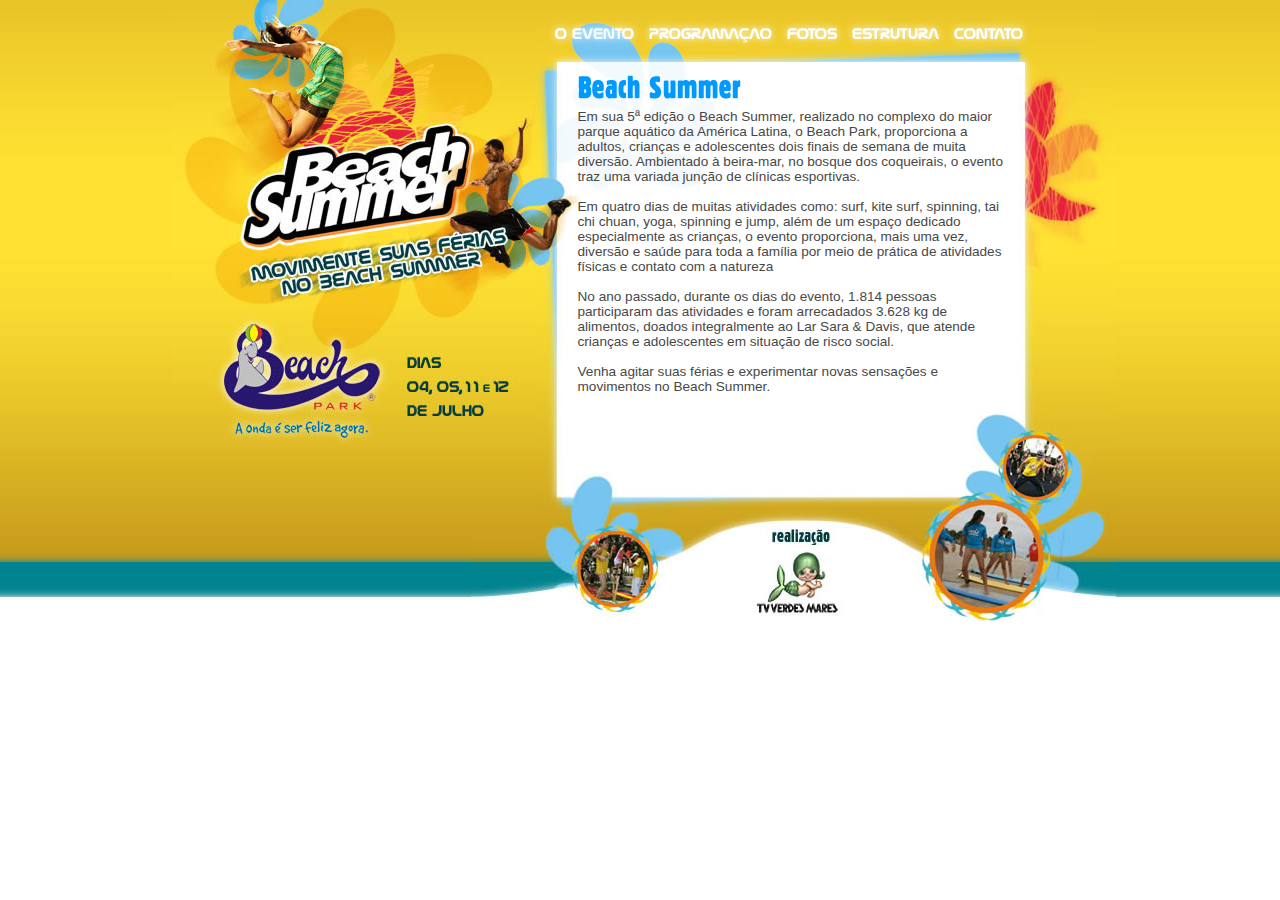
==== front-end/index.html @ b5ed3e67 "Add files" ====
<!DOCTYPE html PUBLIC "-//W3C//DTD XHTML 1.0 Strict//EN" "http://www.w3.org/TR/xhtml1/DTD/xhtml1-strict.dtd">
<html xmlns="http://www.w3.org/1999/xhtml" xml:lang="pt" lang="pt">
    <head>
        <meta http-equiv="Content-Type" content="text/html; charset=iso-8859-1" />
        <title>Beach Summer - Movimente suas f�rias</title>
        <link href="css/estilos.css" rel="stylesheet" type="text/css" media="screen" />
        <!--[if IE]>
            <link href="css/estilos-ie.css" rel="stylesheet" type="text/css" media="screen" />
        <![endif]-->
    </head>
    <body id="BeachSummer" class="home">
        <!-- SITE -->
        <div id="Site">
            <!-- CABECALHO -->
            <div id="Cabecalho">
                <h1><a href="index.html" title="Ir para a p�gina inicial">Beach Summer</a></h1>
                <p>Movimente suas f�rias.</p>
            </div>
            <!-- FIM DE CABECALHO -->
            <hr/>
            <!-- ATALHOS -->
            <div id="Atalhos">
                <h2>Atalhos</h2>
                <ul>
                    <li><a href="#Conteudo" title="V� diretamente para o Conte�do">Conte�do</a></li>
                    <li><a href="#Menu" title="V� diretamente para o Menu">Menu</a></li>
                    <li><a href="#Rodape" title="V� diretamente para o Rodap�">Rodap�</a></li>
                </ul>
            </div>
            <!-- FIM DE ATALHOS  -->
            <hr/>
            <!-- CONTEUDO -->
            <div id="Conteudo">
                <h2>Beach Summer</h2>
                <p>Em sua 5� edi��o o Beach Summer, realizado no complexo do maior parque aqu�tico da Am�rica Latina, o Beach Park, proporciona a adultos, crian�as e adolescentes dois finais de semana de muita divers�o. Ambientado � beira-mar, no bosque dos coqueirais, o evento traz uma variada jun��o de cl�nicas esportivas.</p>
                <p>Em quatro dias de muitas atividades como: surf, kite surf, spinning, tai chi chuan, yoga, spinning e jump, al�m de um espa�o dedicado especialmente as crian�as, o evento proporciona, mais uma vez, divers�o e sa�de para toda a fam�lia por meio de pr�tica de atividades f�sicas e contato com a natureza</p>
                <p>No ano passado,  durante os dias do evento, 1.814 pessoas participaram das atividades e foram arrecadados 3.628 kg de alimentos, doados integralmente ao Lar Sara & Davis, que atende crian�as e adolescentes em situa��o de risco social.</p>
                <p>Venha agitar suas f�rias e experimentar novas sensa��es e movimentos no Beach Summer.</p>
            </div>
            <!-- FIM DE CONTEUDO -->
            <hr/>
            <!-- MENU -->
            <div id="Menu">
                <h2>Menu</h2>
                <ul>
                    <li class="home"><a href="index.html" title="P�gina inicial">O Evento</a></li>
                    <li class="programacao"><a href="programacao.html" title="Confira a nossa programa��o">Programa��o</a></li>
                    <li class="fotos"><a href="fotos.html" title="Confira fotos do evento">Fotos</a></li>
                    <li class="estrutura"><a href="estrutura.html" title="Confira a estrutura">Estrutura</a></li>
                    <li class="contato"><a href="contato.html" title="Fale conosco">Fale conosco</a></li>
                </ul>
            </div>
            <!-- FIM DE MENU -->
            <hr/>
            <!-- RODAPE -->
            <div id="Rodape">
                <div id="hcard-TV-Verdes-Mares" class="vcard">
                    <a href="http://www.tvverdesmares.com.br/" title="TV Verdes Mares"class="fn url">TV Verdes Mares</a>
                    <div class="adr">
                        <div class="org">
                            Sistema Verdes Mares
                        </div>
                        <div class="street-address">
                            Pra�a da Imprensa S/N
                        </div>
                        <span class="locality">Fortaleza</span>, <span class="region">Cear�</span>, <span class="postal-code">600000</span>
                        <span class="country-name">Brasil</span>
                    </div>
                </div>
            </div>
            <!-- FIM DE RODAPE -->
        </div>
        <!-- FIM DE SITE -->
    </body>
</html>
---- front-end/css/estilos.css ----
/* Projeto: TV Verdes Mares
   Desenvolvedor: Marcelo Glacial
   Inicio: 05/09/2007
   Ultima alteracao: 17/09/2007
*/


/* Reset  
---------------------------------------------------------------------------------- */
* {
	margin:0;
	padding:0;
}
body {
	background:url(../img/fundo.jpg) repeat-x #FFF;;
	font-family:Arial, Helvetica, sans-serif;
	color:#484848;
}
hr {
	display:none;
}
a {
	text-decoration:none;
	color:#666;
}

/* Site
---------------------------------------------------------------------------------- */
#Site {
	width:953px;
	height:621px;
	margin:0 auto;
	position:relative;
	background:url(../img/conteudo_fundo.jpg) 374px 75px no-repeat;
}

/* Atalhos
---------------------------------------------------------------------------------- */
#Atalhos {
	display:none;
}

/* Cabecalho
---------------------------------------------------------------------------------- */
#Cabecalho {
	float:left;
}
#Cabecalho h1 a {
	display:block;
	width:374px;
	height:466px;
	text-indent:-9999px;
	
	background:url(../img/cabecalho_fundo.jpg) no-repeat;
}
#Cabecalho p {
	display:none;
}

/* Menu
---------------------------------------------------------------------------------- */
#Menu {
	position:absolute;
	top:0px;
	left:374px;
	width:558px;
	height:75px;
	
	background:url(../img/menu_fundo.png) no-repeat;
}
#Menu h2 {
	display:none;
}
#Menu ul {
	list-style:none;
	padding-left:17px;
}
#Menu ul li {
	float:left;
}
#Menu ul li a {
	display:block;
	width:50px;
	height:50px;
	text-indent:-9999px;
}
#Menu ul li.ativo a,
#Menu ul li a:hover {
	border-bottom:solid 3px #FFF;
}
#Menu ul li.home a {
	width:80px;
}
#Menu ul li.programacao a {
	width:125px;
	margin-left:13px;
}
#Menu ul li.fotos a {
	width:53px;
	margin-left:13px;
}
#Menu ul li.estrutura a {
	width:87px;
	margin-left:13px;
}
#Menu ul li.contato a {
	margin-left:13px;
	width:70px;
}

/* Conteudo
---------------------------------------------------------------------------------- */
#Conteudo {
	float:left;
	width:430px;
	height:438px;
	
	padding:75px 0 0 40px;
	
}
body #Conteudo h2 {
	display:block;
	width:200px;
	height:24px;
	text-indent:-9999px;
	margin-bottom:10px;
}
body.home #Conteudo h2 {
	background:url(../img/titulo_home.gif) no-repeat;
}
body.programacao #Conteudo h2 {
	background:url(../img/titulo_programacao.gif) no-repeat;
}
body.fotos #Conteudo h2 {
	background:url(../img/titulo_fotos.gif) no-repeat;
}
body.estrutura #Conteudo h2 {
	background:url(../img/titulo_estrutura.gif) no-repeat;
}
body.contato #Conteudo h2 {
	background:url(../img/titulo_contato.gif) no-repeat;
}
#Conteudo p {
	font-family:"Trebuchet MS", Arial, Helvetica, sans-serif;
	font-size:85%;
	color:#484848;
	padding-bottom:15px;
}
#Conteudo .navegacao a {
	border-bottom:solid 1px #484848;
}
#Conteudo .navegacao a:hover {
	border-bottom:none;
}

/* Rodape
---------------------------------------------------------------------------------- */
#Rodape {
	position:absolute;
	top:513px;
	left:307px;

	width:645px;
	height:108px;

	background:url(../img/rodape_fundo.jpg) no-repeat;
}
#Rodape div {
	display:none;
}
#Rodape div.vcard {
	display:block;
	position:relative;
}
#Rodape div.vcard a {
	position:absolute;
	top:10px;
	left:280px;
	
	display:block;
	width:130px;
	height:100px;
	text-indent:-9999px;
}
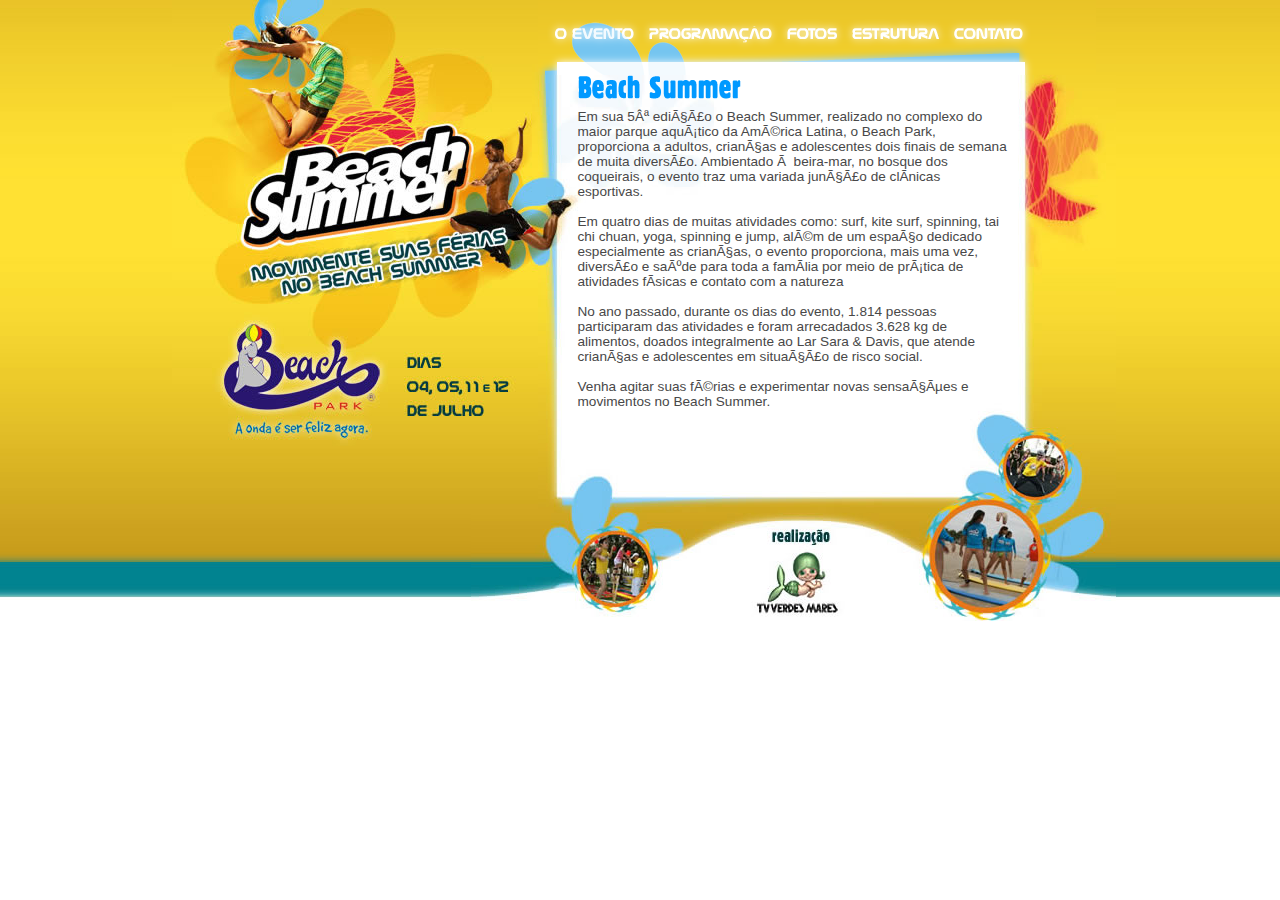
==== commit 985c28d3: "Fix encoding" ====
--- a/front-end/index.html
+++ b/front-end/index.html
@@ -2,7 +2,7 @@
 <html xmlns="http://www.w3.org/1999/xhtml" xml:lang="pt" lang="pt">
     <head>
         <meta http-equiv="Content-Type" content="text/html; charset=iso-8859-1" />
-        <title>Beach Summer - Movimente suas f�rias</title>
+        <title>Beach Summer - Movimente suas férias</title>
         <link href="css/estilos.css" rel="stylesheet" type="text/css" media="screen" />
         <!--[if IE]>
             <link href="css/estilos-ie.css" rel="stylesheet" type="text/css" media="screen" />
@@ -13,8 +13,8 @@
         <div id="Site">
             <!-- CABECALHO -->
             <div id="Cabecalho">
-                <h1><a href="index.html" title="Ir para a p�gina inicial">Beach Summer</a></h1>
-                <p>Movimente suas f�rias.</p>
+                <h1><a href="index.html" title="Ir para a página inicial">Beach Summer</a></h1>
+                <p>Movimente suas férias.</p>
             </div>
             <!-- FIM DE CABECALHO -->
             <hr/>
@@ -22,9 +22,9 @@
             <div id="Atalhos">
                 <h2>Atalhos</h2>
                 <ul>
-                    <li><a href="#Conteudo" title="V� diretamente para o Conte�do">Conte�do</a></li>
-                    <li><a href="#Menu" title="V� diretamente para o Menu">Menu</a></li>
-                    <li><a href="#Rodape" title="V� diretamente para o Rodap�">Rodap�</a></li>
+                    <li><a href="#Conteudo" title="Vá diretamente para o Conteúdo">Conteúdo</a></li>
+                    <li><a href="#Menu" title="Vá diretamente para o Menu">Menu</a></li>
+                    <li><a href="#Rodape" title="Vá diretamente para o Rodapé">Rodapé</a></li>
                 </ul>
             </div>
             <!-- FIM DE ATALHOS  -->
@@ -32,10 +32,10 @@
             <!-- CONTEUDO -->
             <div id="Conteudo">
                 <h2>Beach Summer</h2>
-                <p>Em sua 5� edi��o o Beach Summer, realizado no complexo do maior parque aqu�tico da Am�rica Latina, o Beach Park, proporciona a adultos, crian�as e adolescentes dois finais de semana de muita divers�o. Ambientado � beira-mar, no bosque dos coqueirais, o evento traz uma variada jun��o de cl�nicas esportivas.</p>
-                <p>Em quatro dias de muitas atividades como: surf, kite surf, spinning, tai chi chuan, yoga, spinning e jump, al�m de um espa�o dedicado especialmente as crian�as, o evento proporciona, mais uma vez, divers�o e sa�de para toda a fam�lia por meio de pr�tica de atividades f�sicas e contato com a natureza</p>
-                <p>No ano passado,  durante os dias do evento, 1.814 pessoas participaram das atividades e foram arrecadados 3.628 kg de alimentos, doados integralmente ao Lar Sara & Davis, que atende crian�as e adolescentes em situa��o de risco social.</p>
-                <p>Venha agitar suas f�rias e experimentar novas sensa��es e movimentos no Beach Summer.</p>
+                <p>Em sua 5ª edição o Beach Summer, realizado no complexo do maior parque aquático da América Latina, o Beach Park, proporciona a adultos, crianças e adolescentes dois finais de semana de muita diversão. Ambientado à beira-mar, no bosque dos coqueirais, o evento traz uma variada junção de clínicas esportivas.</p>
+                <p>Em quatro dias de muitas atividades como: surf, kite surf, spinning, tai chi chuan, yoga, spinning e jump, além de um espaço dedicado especialmente as crianças, o evento proporciona, mais uma vez, diversão e saúde para toda a família por meio de prática de atividades físicas e contato com a natureza</p>
+                <p>No ano passado,  durante os dias do evento, 1.814 pessoas participaram das atividades e foram arrecadados 3.628 kg de alimentos, doados integralmente ao Lar Sara & Davis, que atende crianças e adolescentes em situação de risco social.</p>
+                <p>Venha agitar suas férias e experimentar novas sensações e movimentos no Beach Summer.</p>
             </div>
             <!-- FIM DE CONTEUDO -->
             <hr/>
@@ -43,8 +43,8 @@
             <div id="Menu">
                 <h2>Menu</h2>
                 <ul>
-                    <li class="home"><a href="index.html" title="P�gina inicial">O Evento</a></li>
-                    <li class="programacao"><a href="programacao.html" title="Confira a nossa programa��o">Programa��o</a></li>
+                    <li class="home"><a href="index.html" title="Página inicial">O Evento</a></li>
+                    <li class="programacao"><a href="programacao.html" title="Confira a nossa programação">Programação</a></li>
                     <li class="fotos"><a href="fotos.html" title="Confira fotos do evento">Fotos</a></li>
                     <li class="estrutura"><a href="estrutura.html" title="Confira a estrutura">Estrutura</a></li>
                     <li class="contato"><a href="contato.html" title="Fale conosco">Fale conosco</a></li>
@@ -61,9 +61,9 @@
                             Sistema Verdes Mares
                         </div>
                         <div class="street-address">
-                            Pra�a da Imprensa S/N
+                            Praça da Imprensa S/N
                         </div>
-                        <span class="locality">Fortaleza</span>, <span class="region">Cear�</span>, <span class="postal-code">600000</span>
+                        <span class="locality">Fortaleza</span>, <span class="region">Ceará</span>, <span class="postal-code">600000</span>
                         <span class="country-name">Brasil</span>
                     </div>
                 </div>
@@ -72,4 +72,4 @@
         </div>
         <!-- FIM DE SITE -->
     </body>
-</html>
+</html>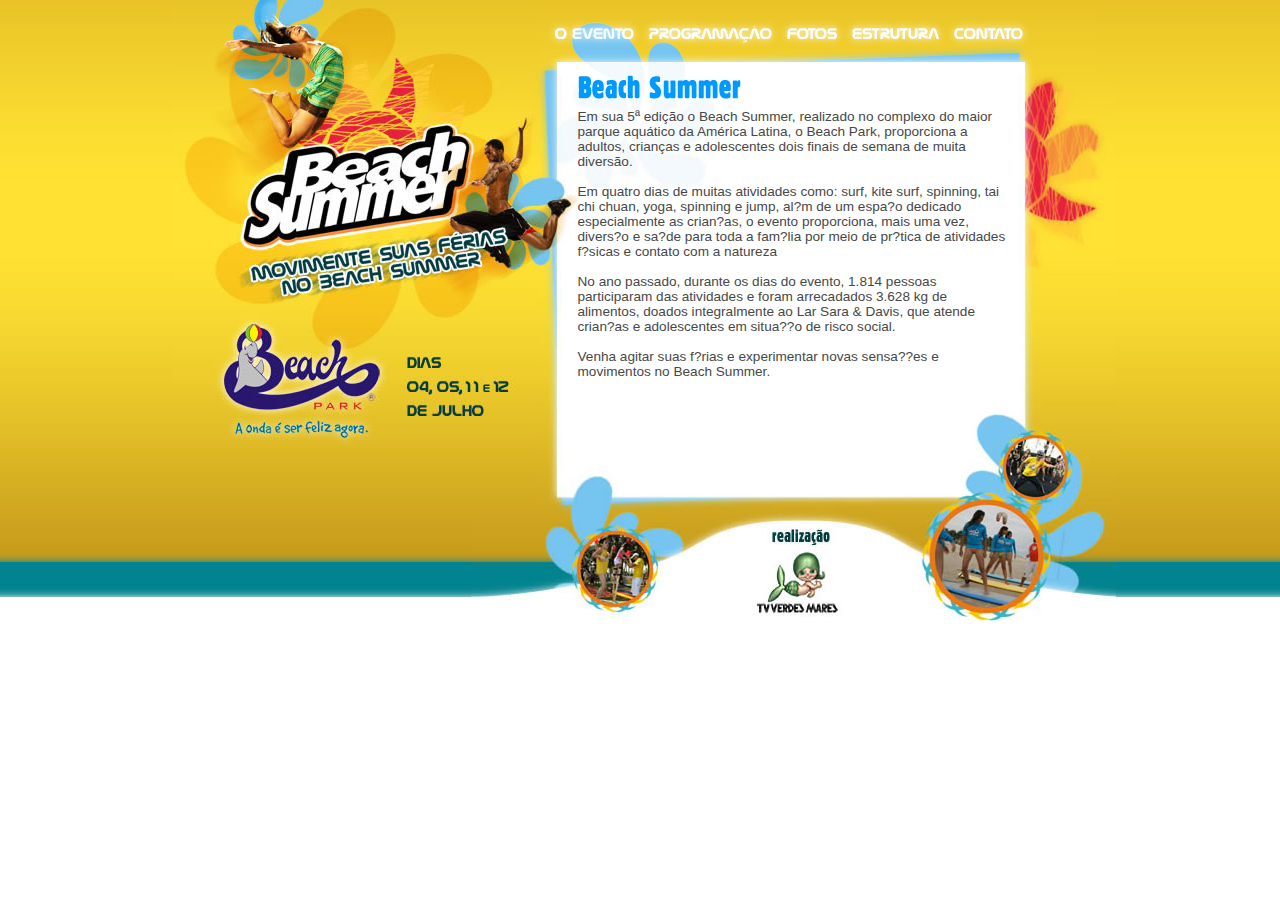
==== commit b0aa3619: "Fix encoding" ====
--- a/front-end/index.html
+++ b/front-end/index.html
@@ -2,7 +2,7 @@
 <html xmlns="http://www.w3.org/1999/xhtml" xml:lang="pt" lang="pt">
     <head>
         <meta http-equiv="Content-Type" content="text/html; charset=iso-8859-1" />
-        <title>Beach Summer - Movimente suas férias</title>
+        <title>Beach Summer - Movimente suas f?rias</title>
         <link href="css/estilos.css" rel="stylesheet" type="text/css" media="screen" />
         <!--[if IE]>
             <link href="css/estilos-ie.css" rel="stylesheet" type="text/css" media="screen" />
@@ -13,8 +13,8 @@
         <div id="Site">
             <!-- CABECALHO -->
             <div id="Cabecalho">
-                <h1><a href="index.html" title="Ir para a página inicial">Beach Summer</a></h1>
-                <p>Movimente suas férias.</p>
+                <h1><a href="index.html" title="Ir para a p?gina inicial">Beach Summer</a></h1>
+                <p>Movimente suas f?rias.</p>
             </div>
             <!-- FIM DE CABECALHO -->
             <hr/>
@@ -22,9 +22,9 @@
             <div id="Atalhos">
                 <h2>Atalhos</h2>
                 <ul>
-                    <li><a href="#Conteudo" title="Vá diretamente para o Conteúdo">Conteúdo</a></li>
-                    <li><a href="#Menu" title="Vá diretamente para o Menu">Menu</a></li>
-                    <li><a href="#Rodape" title="Vá diretamente para o Rodapé">Rodapé</a></li>
+                    <li><a href="#Conteudo" title="V? diretamente para o Conte?do">Conte?do</a></li>
+                    <li><a href="#Menu" title="V? diretamente para o Menu">Menu</a></li>
+                    <li><a href="#Rodape" title="V? diretamente para o Rodap?">Rodap?</a></li>
                 </ul>
             </div>
             <!-- FIM DE ATALHOS  -->
@@ -32,10 +32,10 @@
             <!-- CONTEUDO -->
             <div id="Conteudo">
                 <h2>Beach Summer</h2>
-                <p>Em sua 5ª edição o Beach Summer, realizado no complexo do maior parque aquático da América Latina, o Beach Park, proporciona a adultos, crianças e adolescentes dois finais de semana de muita diversão. Ambientado à beira-mar, no bosque dos coqueirais, o evento traz uma variada junção de clínicas esportivas.</p>
-                <p>Em quatro dias de muitas atividades como: surf, kite surf, spinning, tai chi chuan, yoga, spinning e jump, além de um espaço dedicado especialmente as crianças, o evento proporciona, mais uma vez, diversão e saúde para toda a família por meio de prática de atividades físicas e contato com a natureza</p>
-                <p>No ano passado,  durante os dias do evento, 1.814 pessoas participaram das atividades e foram arrecadados 3.628 kg de alimentos, doados integralmente ao Lar Sara & Davis, que atende crianças e adolescentes em situação de risco social.</p>
-                <p>Venha agitar suas férias e experimentar novas sensações e movimentos no Beach Summer.</p>
+                <p>Em sua 5� edi��o o Beach Summer, realizado no complexo do maior parque aqu�tico da Am�rica Latina, o Beach Park, proporciona a adultos, crian�as e adolescentes dois finais de semana de muita divers�o.</p>
+                <p>Em quatro dias de muitas atividades como: surf, kite surf, spinning, tai chi chuan, yoga, spinning e jump, al?m de um espa?o dedicado especialmente as crian?as, o evento proporciona, mais uma vez, divers?o e sa?de para toda a fam?lia por meio de pr?tica de atividades f?sicas e contato com a natureza</p>
+                <p>No ano passado,  durante os dias do evento, 1.814 pessoas participaram das atividades e foram arrecadados 3.628 kg de alimentos, doados integralmente ao Lar Sara & Davis, que atende crian?as e adolescentes em situa??o de risco social.</p>
+                <p>Venha agitar suas f?rias e experimentar novas sensa??es e movimentos no Beach Summer.</p>
             </div>
             <!-- FIM DE CONTEUDO -->
             <hr/>
@@ -43,8 +43,8 @@
             <div id="Menu">
                 <h2>Menu</h2>
                 <ul>
-                    <li class="home"><a href="index.html" title="Página inicial">O Evento</a></li>
-                    <li class="programacao"><a href="programacao.html" title="Confira a nossa programação">Programação</a></li>
+                    <li class="home"><a href="index.html" title="P?gina inicial">O Evento</a></li>
+                    <li class="programacao"><a href="programacao.html" title="Confira a nossa programa??o">Programa??o</a></li>
                     <li class="fotos"><a href="fotos.html" title="Confira fotos do evento">Fotos</a></li>
                     <li class="estrutura"><a href="estrutura.html" title="Confira a estrutura">Estrutura</a></li>
                     <li class="contato"><a href="contato.html" title="Fale conosco">Fale conosco</a></li>
@@ -61,9 +61,9 @@
                             Sistema Verdes Mares
                         </div>
                         <div class="street-address">
-                            Praça da Imprensa S/N
+                            Pra?a da Imprensa S/N
                         </div>
-                        <span class="locality">Fortaleza</span>, <span class="region">Ceará</span>, <span class="postal-code">600000</span>
+                        <span class="locality">Fortaleza</span>, <span class="region">Cear?</span>, <span class="postal-code">600000</span>
                         <span class="country-name">Brasil</span>
                     </div>
                 </div>
